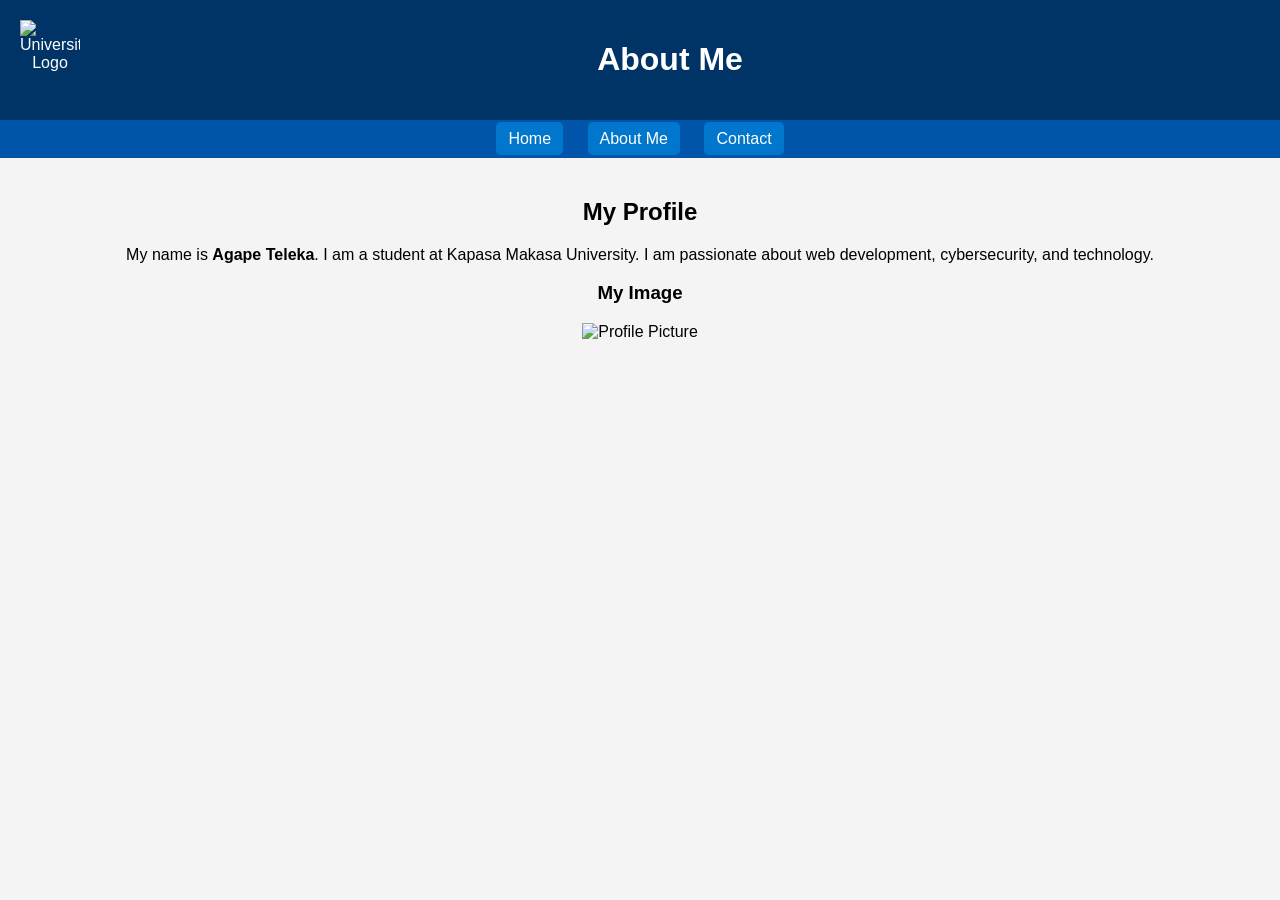
==== about.html @ 1d4fa545 "Add files via upload This repository contains a personal multi-page website built using HTML, CSS, a" ====
<!DOCTYPE html>
<html lang="en">
<head>
    <title>About Agape Teleka</title>
    <link rel="stylesheet" href="style.css">
</head>
<body>

<header>
    <img src="images/university-logo.png" class="logo" alt="University Logo">
    <h1>About Me</h1>
</header>

<nav>
    <a href="index.html">Home</a>
    <a href="about.html">About Me</a>
    <a href="contact.html">Contact</a>
</nav>

<section class="container">

    <h2>My Profile</h2>

    <p>
        My name is <b>Agape Teleka</b>. I am a student at Kapasa Makasa University.
        I am passionate about web development, cybersecurity, and technology.
    </p>

    <h3>My Image</h3>

    <img src="images/profile.png" width="150" alt="Profile Picture">

</section>

</body>
</html>
---- style.css ----
body {
    font-family: Arial;
    margin: 0;
    background-color: #f4f4f4;
}

header {
    background: #003366;
    color: white;
    padding: 20px;
    text-align: center;
}

.logo {
    width: 60px;
    float: left;
}

nav {
    background: #0055aa;
    padding: 10px;
    text-align: center;
}

nav a {
    color: white;
    margin: 10px;
    text-decoration: none;
    padding: 8px 12px;
    background: #0077cc;
    border-radius: 5px;
}

nav a:hover {
    background: #0099ff;
}

.container {
    padding: 20px;
    text-align: center;
}

.profile {
    width: 150px;
    border-radius: 50%;
    margin-top: 10px;
}

button {
    padding: 10px;
    background: green;
    color: white;
    border: none;
    cursor: pointer;
}
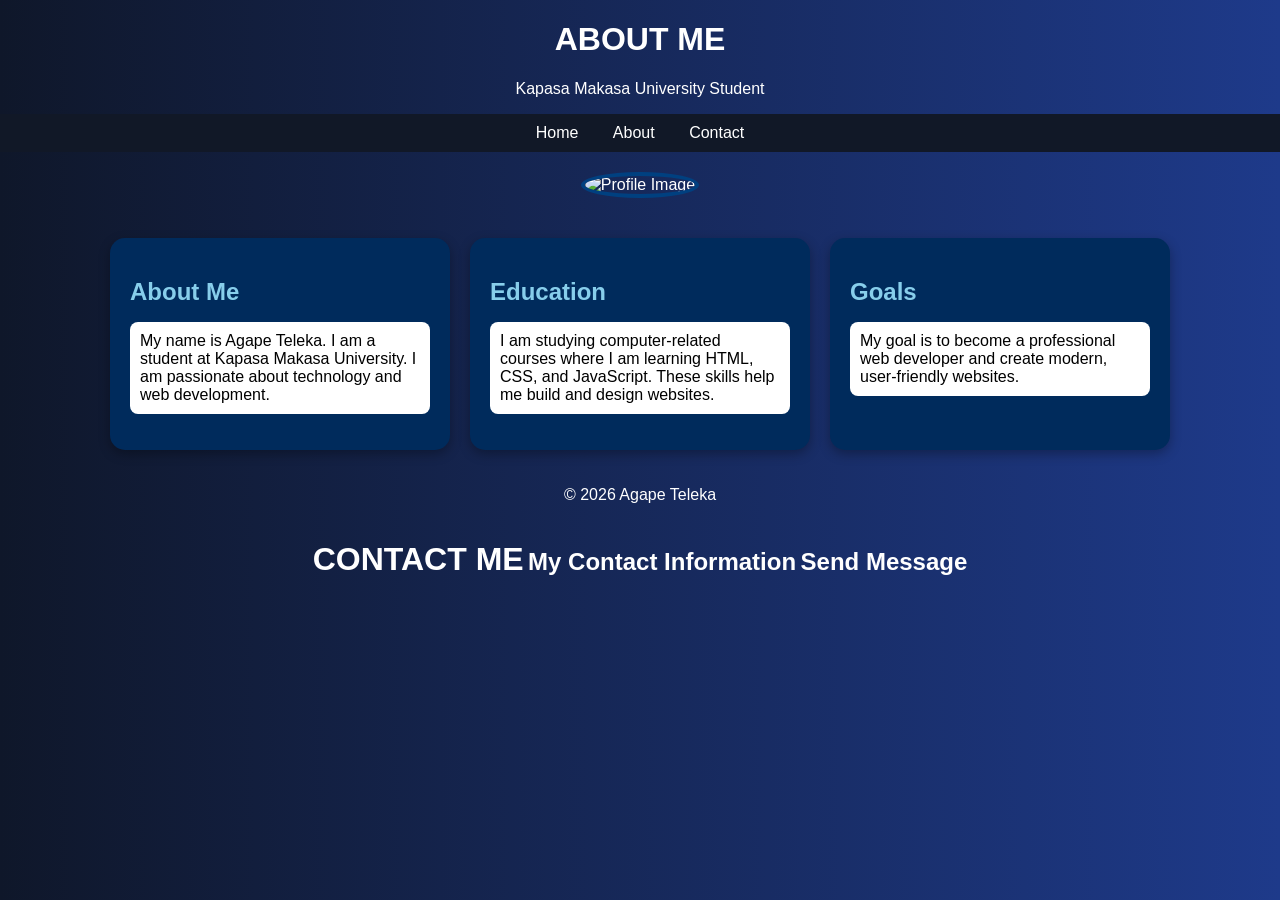
==== commit 75820488: "Add files via upload" ====
--- a/about.html
+++ b/about.html
@@ -1,36 +1,61 @@
 <!DOCTYPE html>
 <html lang="en">
 <head>
-    <title>About Agape Teleka</title>
+    <title>Agape Teleka | About</title>
     <link rel="stylesheet" href="style.css">
 </head>
 <body>
 
 <header>
-    <img src="images/university-logo.png" class="logo" alt="University Logo">
-    <h1>About Me</h1>
+    <h1 class="fade"><b>ABOUT ME</b></h1>
+    <p class="slide">Kapasa Makasa University Student</p>
 </header>
 
 <nav>
     <a href="index.html">Home</a>
-    <a href="about.html">About Me</a>
+    <a href="about.html">About</a>
     <a href="contact.html">Contact</a>
 </nav>
 
-<section class="container">
+<!-- PROFILE -->
+<section class="profile-section">
+    <img src="images/profile.png" class="profile-large" alt="Profile Image">
+</section>
 
-    <h2>My Profile</h2>
+<!-- HORIZONTAL ABOUT SECTION -->
+<section class="about-row">
 
-    <p>
-        My name is <b>Agape Teleka</b>. I am a student at Kapasa Makasa University.
-        I am passionate about web development, cybersecurity, and technology.
-    </p>
+    <div class="card-dark">
+        <h2 class="title-blue">About Me</h2>
+        <p class="text-black">
+            My name is Agape Teleka. I am a student at Kapasa Makasa University.
+            I am passionate about technology and web development.
+        </p>
+    </div>
 
-    <h3>My Image</h3>
+    <div class="card-dark">
+        <h2 class="title-blue">Education</h2>
+        <p class="text-black">
+            I am studying computer-related courses where I am learning HTML, CSS, and JavaScript.
+            These skills help me build and design websites.
+        </p>
+    </div>
 
-    <img src="images/profile.png" width="150" alt="Profile Picture">
+    <div class="card-dark">
+        <h2 class="title-blue">Goals</h2>
+        <p class="text-black">
+            My goal is to become a professional web developer and create modern, user-friendly websites.
+        </p>
+    </div>
 
 </section>
 
+<footer>
+    <p>© 2026 Agape Teleka</p>
+</footer>
+
 </body>
-</html>+</html>
+<h1 class="moving-title">CONTACT ME</h1>
+<h2 class="moving-title">My Contact Information</h2>
+<h2 class="moving-title">Send Message</h2>
--- a/style.css
+++ b/style.css
@@ -1,55 +1,248 @@
+
+/* BODY */
 body {
+    margin: 0;
     font-family: Arial;
-    margin: 0;
-    background-color: #f4f4f4;
-}
-
-header {
-    background: #003366;
-    color: white;
+    background: linear-gradient(to right, #0f172a, #1e3a8a);
+    color: white;
+    text-align: center;
+}
+
+/* HERO SECTION */
+.hero {
+    padding: 50px;
+    background: #0b1b3a;
+}
+
+/* TITLE BIG */
+.hero-title {
+    font-size: 50px;
+    font-weight: bold;
+    color: #ff004c; /* bold maroon-red */
+}
+
+/* HERO TEXT */
+.hero-text {
+    font-size: 18px;
+    color: white;
+}
+
+/* LOGO */
+.logo {
+    width: 80px;
+    border-radius: 50%;
+    border: 2px solid white;
+}
+
+/* NAV */
+nav {
+    background: #111827;
+    padding: 10px;
+}
+
+nav a {
+    color: white;
+    margin: 15px;
+    text-decoration: none;
+}
+
+nav a:hover {
+    color: #ff004c;
+}
+
+/* PROFILE CIRCLE */
+.profile-circle {
+    width: 180px;
+    height: 180px;
+    border-radius: 50%;
+    border: 4px solid #ff004c;
+    margin-top: 20px;
+}
+
+/* INTRO TEXT */
+.intro-text {
+    width: 60%;
+    margin: auto;
+    font-size: 18px;
+    margin-top: 15px;
+}
+
+/* BUTTON */
+button {
+    padding: 10px 20px;
+    background: #ff004c;
+    border: none;
+    color: white;
+    cursor: pointer;
+    border-radius: 20px;
+}
+
+button:hover {
+    background: #ff3366;
+}
+
+/* HORIZONTAL LAYOUT */
+.about-row {
+    display: flex;
+    justify-content: center;
+    flex-wrap: wrap;
+    gap: 20px;
     padding: 20px;
+}
+
+/* DARK BLUE CARDS */
+.card-dark {
+    background-color: #002b5c; /* dark blue */
+    width: 300px;
+    padding: 20px;
+    border-radius: 15px;
+    box-shadow: 0px 4px 12px rgba(0,0,0,0.3);
+    text-align: left;
+    transition: 0.3s;
+}
+
+/* HOVER EFFECT */
+.card-dark:hover {
+    transform: scale(1.05);
+}
+
+/* SKY BLUE TITLES */
+.title-blue {
+    color: skyblue;
+    margin-bottom: 10px;
+}
+
+/* BLACK TEXT */
+.text-black {
+    color: black;
+    background-color: white;
+    padding: 10px;
+    border-radius: 8px;
+}
+
+/* PROFILE IMAGE */
+.profile-large {
+    width: 200px;
+    height: 200px;
+    border-radius: 50%;
+    border: 4px solid #004080;
+    object-fit: cover;
+}
+
+.profile-section {
     text-align: center;
-}
-
-.logo {
-    width: 60px;
-    float: left;
-}
-
-nav {
-    background: #0055aa;
+    margin: 20px 0;
+}
+
+/* FULL SCREEN CONTACT AREA */
+.contact-container {
+    display: flex;
+    justify-content: center;
+    align-items: center;
+    min-height: 80vh;
+    padding: 20px;
+}
+
+/* BIG CONTACT BOX */
+.contact-box {
+    background-color: #002b5c;
+    color: white;
+    width: 80%;
+    max-width: 800px;
+    padding: 30px;
+    border-radius: 15px;
+    box-shadow: 0px 5px 15px rgba(0,0,0,0.4);
+}
+
+/* FORM FULL WIDTH */
+.contact-form input,
+.contact-form textarea {
+    width: 100%;
     padding: 10px;
-    text-align: center;
-}
-
-nav a {
-    color: white;
-    margin: 10px;
-    text-decoration: none;
-    padding: 8px 12px;
-    background: #0077cc;
+    margin-top: 10px;
     border-radius: 5px;
-}
-
-nav a:hover {
-    background: #0099ff;
-}
-
-.container {
-    padding: 20px;
-    text-align: center;
-}
-
-.profile {
-    width: 150px;
-    border-radius: 50%;
-    margin-top: 10px;
-}
-
-button {
-    padding: 10px;
-    background: green;
-    color: white;
+    border: none;
+}
+
+/* BUTTON */
+.contact-form button {
+    background-color: skyblue;
+    color: black;
+    padding: 10px 20px;
     border: none;
     cursor: pointer;
+    border-radius: 5px;
+}
+
+.contact-form button:hover {
+    background-color: #66ccff;
+}
+.moving-text {
+    display: inline-block;
+    animation: moveText 5s linear infinite;
+}
+
+@keyframes moveText {
+    0% {
+        transform: translateX(-50px);
+    }
+    50% {
+        transform: translateX(50px);
+    }
+    100% {
+        transform: translateX(-50px);
+    }
+}
+.moving-text {
+    animation: moveColor 4s infinite ease-in-out;
+}
+
+@keyframes moveColor {
+    0% {
+        transform: translateX(0);
+        color: maroon;
+    }
+    25% {
+        transform: translateX(10px);
+        color: skyblue;
+    }
+    50% {
+        transform: translateX(0);
+        color: purple;
+    }
+    75% {
+        transform: translateX(-10px);
+        color: orange;
+    }
+    100% {
+        transform: translateX(0);
+        color: maroon;
+    }
+}
+.moving-title {
+    display: inline-block;
+    animation: titleMotion 4s infinite ease-in-out;
+}
+
+@keyframes titleMotion {
+    0% {
+        transform: translateX(0);
+        color: maroon;
+    }
+    25% {
+        transform: translateX(8px);
+        color: skyblue;
+    }
+    50% {
+        transform: translateX(0);
+        color: purple;
+    }
+    75% {
+        transform: translateX(-8px);
+        color: orange;
+    }
+    100% {
+        transform: translateX(0);
+        color: maroon;
+    }
 }
